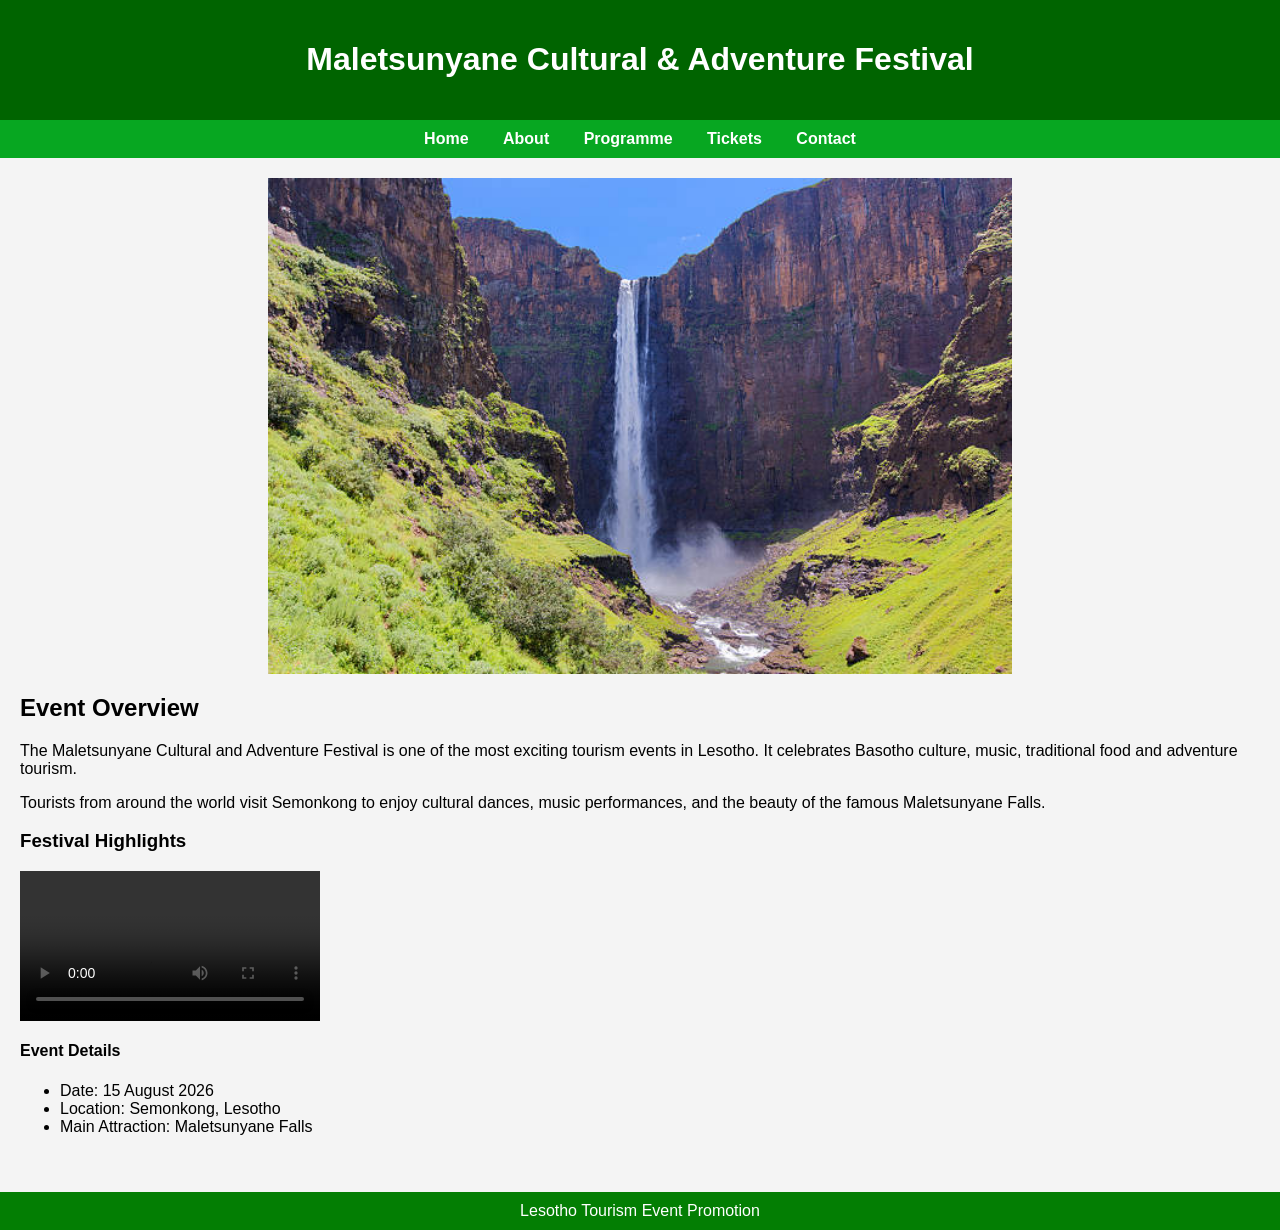
==== index.html @ e5a30f2e "Add files via upload" ====
<html>
<head>
<title>Maletsunyane Festival</title>
<link rel="stylesheet" href="style.css">
</head>

<body>

<header>
<h1>Maletsunyane Cultural & Adventure Festival</h1>
</header>

<nav>
<a href="index.html">Home</a>
<a href="about.html">About</a>
<a href="programme.html">Programme</a>
<a href="tickets.html">Tickets</a>
<a href="contact.html">Contact</a>
</nav>

<div class="container">

<img src="Maletsunyane Falls.jpeg">

<h2>Event Overview</h2>

<p>
The Maletsunyane Cultural and Adventure Festival is one of the most exciting tourism events in Lesotho.
It celebrates Basotho culture, music, traditional food and adventure tourism.
</p>

<p>
Tourists from around the world visit Semonkong to enjoy cultural dances, music performances,
and the beauty of the famous Maletsunyane Falls.
</p>


<h3>Festival Highlights</h3>

<video with="400" controls>
  <source src="Maletsunyane.mp4" type="video/mp4">

</video>

<h4>Event Details</h4>

<ul>
<li>Date: 15 August 2026</li>
<li>Location: Semonkong, Lesotho</li>
<li>Main Attraction: Maletsunyane Falls</li>
</ul>

</div>

<footer>
Lesotho Tourism Event Promotion
</footer>

</body>
</html>
---- style.css ----
body{
font-family: Arial, sans-serif;
background:#f4f4f4;
margin:0;
}

header{
background:darkgreen;
color:white;
padding:20px;
text-align:center;
}

nav{
background:#07a721;
padding:10px;
text-align:center;
}

nav a{
color:white;
text-decoration:none;
margin:15px;
font-weight:bold;
}

nav a:hover{
color:rgb(238, 8, 8);
}

.container{
padding:20px;
}

img{
width:60%;
display:block;
margin:auto;
}

table{
width:70%;
margin:auto;
border-collapse:collapse;
}

table, th, td{
border:1px solid black;
padding:10px;
text-align:center;
}

footer{
background:rgb(3, 126, 3);
color:white;
text-align:center;
padding:10px;
margin-top:20px;
}
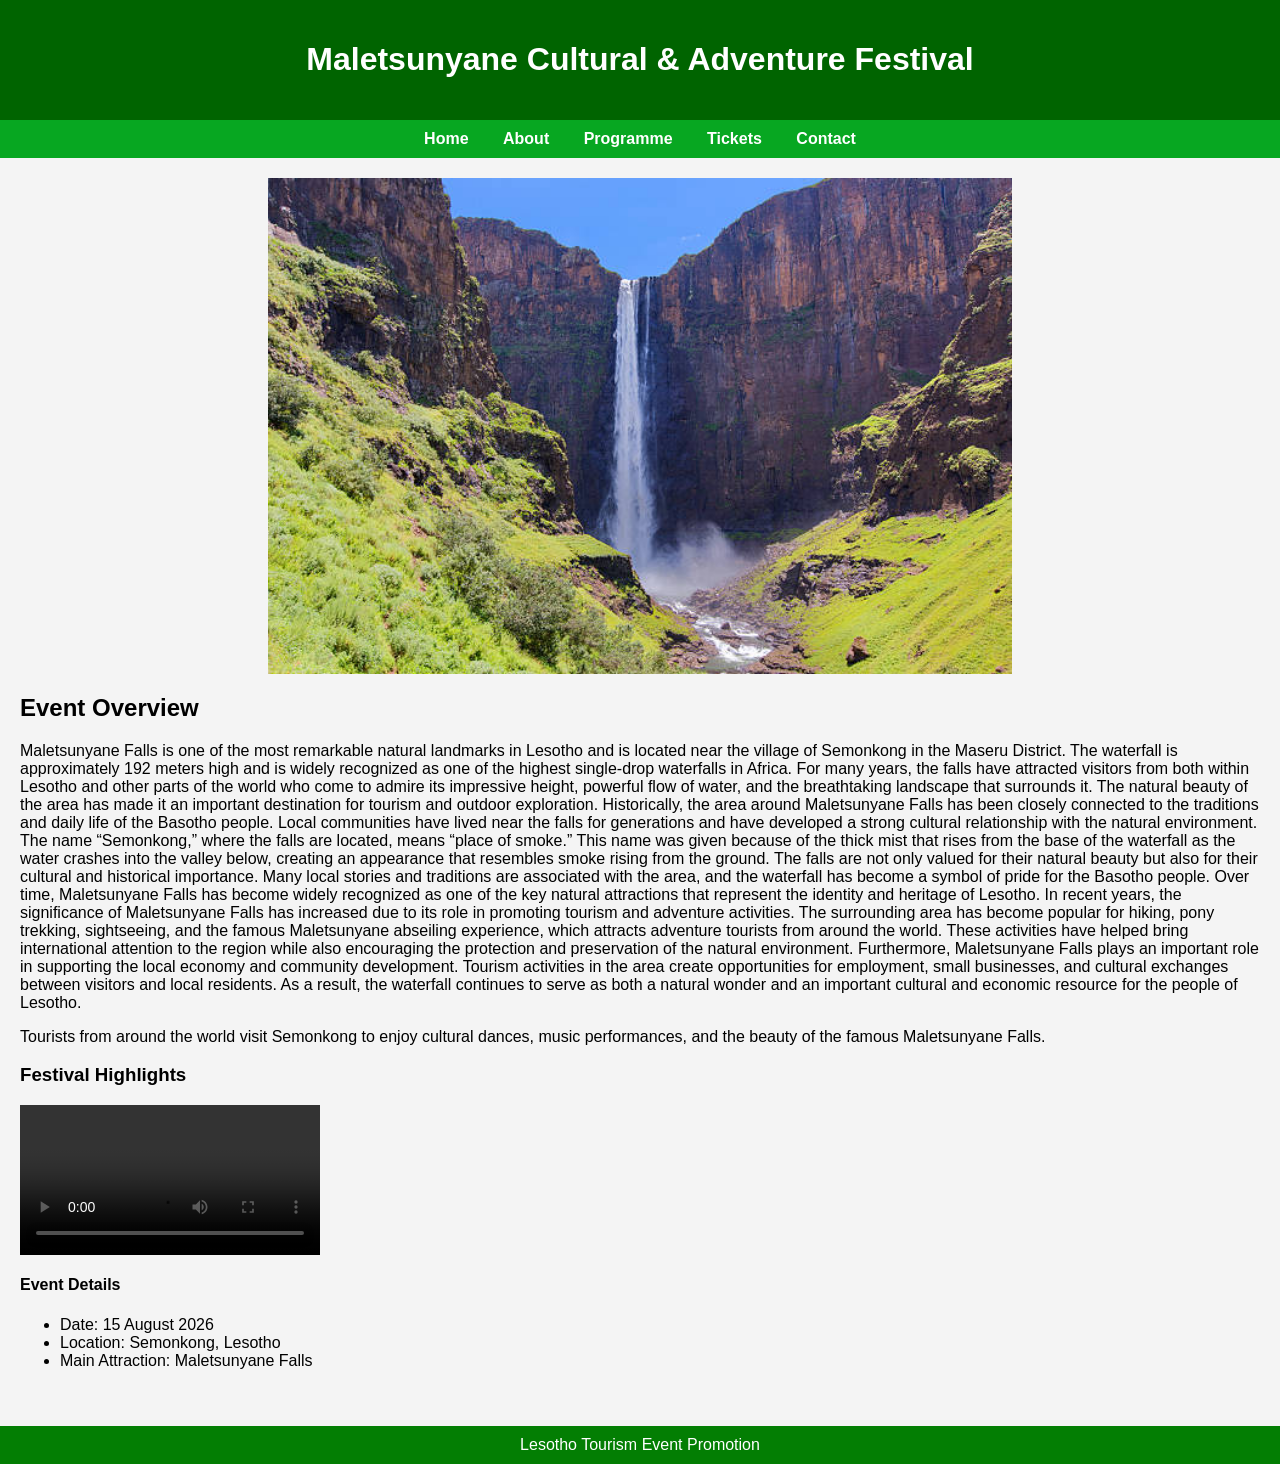
==== commit 73596808: "Add files via upload" ====
--- a/index.html
+++ b/index.html
@@ -25,8 +25,11 @@
 <h2>Event Overview</h2>
 
 <p>
-The Maletsunyane Cultural and Adventure Festival is one of the most exciting tourism events in Lesotho.
-It celebrates Basotho culture, music, traditional food and adventure tourism.
+Maletsunyane Falls is one of the most remarkable natural landmarks in Lesotho and is located near the village of Semonkong in the Maseru District. The waterfall is approximately 192 meters high and is widely recognized as one of the highest single-drop waterfalls in Africa. For many years, the falls have attracted visitors from both within Lesotho and other parts of the world who come to admire its impressive height, powerful flow of water, and the breathtaking landscape that surrounds it. The natural beauty of the area has made it an important destination for tourism and outdoor exploration.
+Historically, the area around Maletsunyane Falls has been closely connected to the traditions and daily life of the Basotho people. Local communities have lived near the falls for generations and have developed a strong cultural relationship with the natural environment. The name “Semonkong,” where the falls are located, means “place of smoke.” This name was given because of the thick mist that rises from the base of the waterfall as the water crashes into the valley below, creating an appearance that resembles smoke rising from the ground.
+The falls are not only valued for their natural beauty but also for their cultural and historical importance. Many local stories and traditions are associated with the area, and the waterfall has become a symbol of pride for the Basotho people. Over time, Maletsunyane Falls has become widely recognized as one of the key natural attractions that represent the identity and heritage of Lesotho.
+In recent years, the significance of Maletsunyane Falls has increased due to its role in promoting tourism and adventure activities. The surrounding area has become popular for hiking, pony trekking, sightseeing, and the famous Maletsunyane abseiling experience, which attracts adventure tourists from around the world. These activities have helped bring international attention to the region while also encouraging the protection and preservation of the natural environment.
+Furthermore, Maletsunyane Falls plays an important role in supporting the local economy and community development. Tourism activities in the area create opportunities for employment, small businesses, and cultural exchanges between visitors and local residents. As a result, the waterfall continues to serve as both a natural wonder and an important cultural and economic resource for the people of Lesotho.
 </p>
 
 <p>
